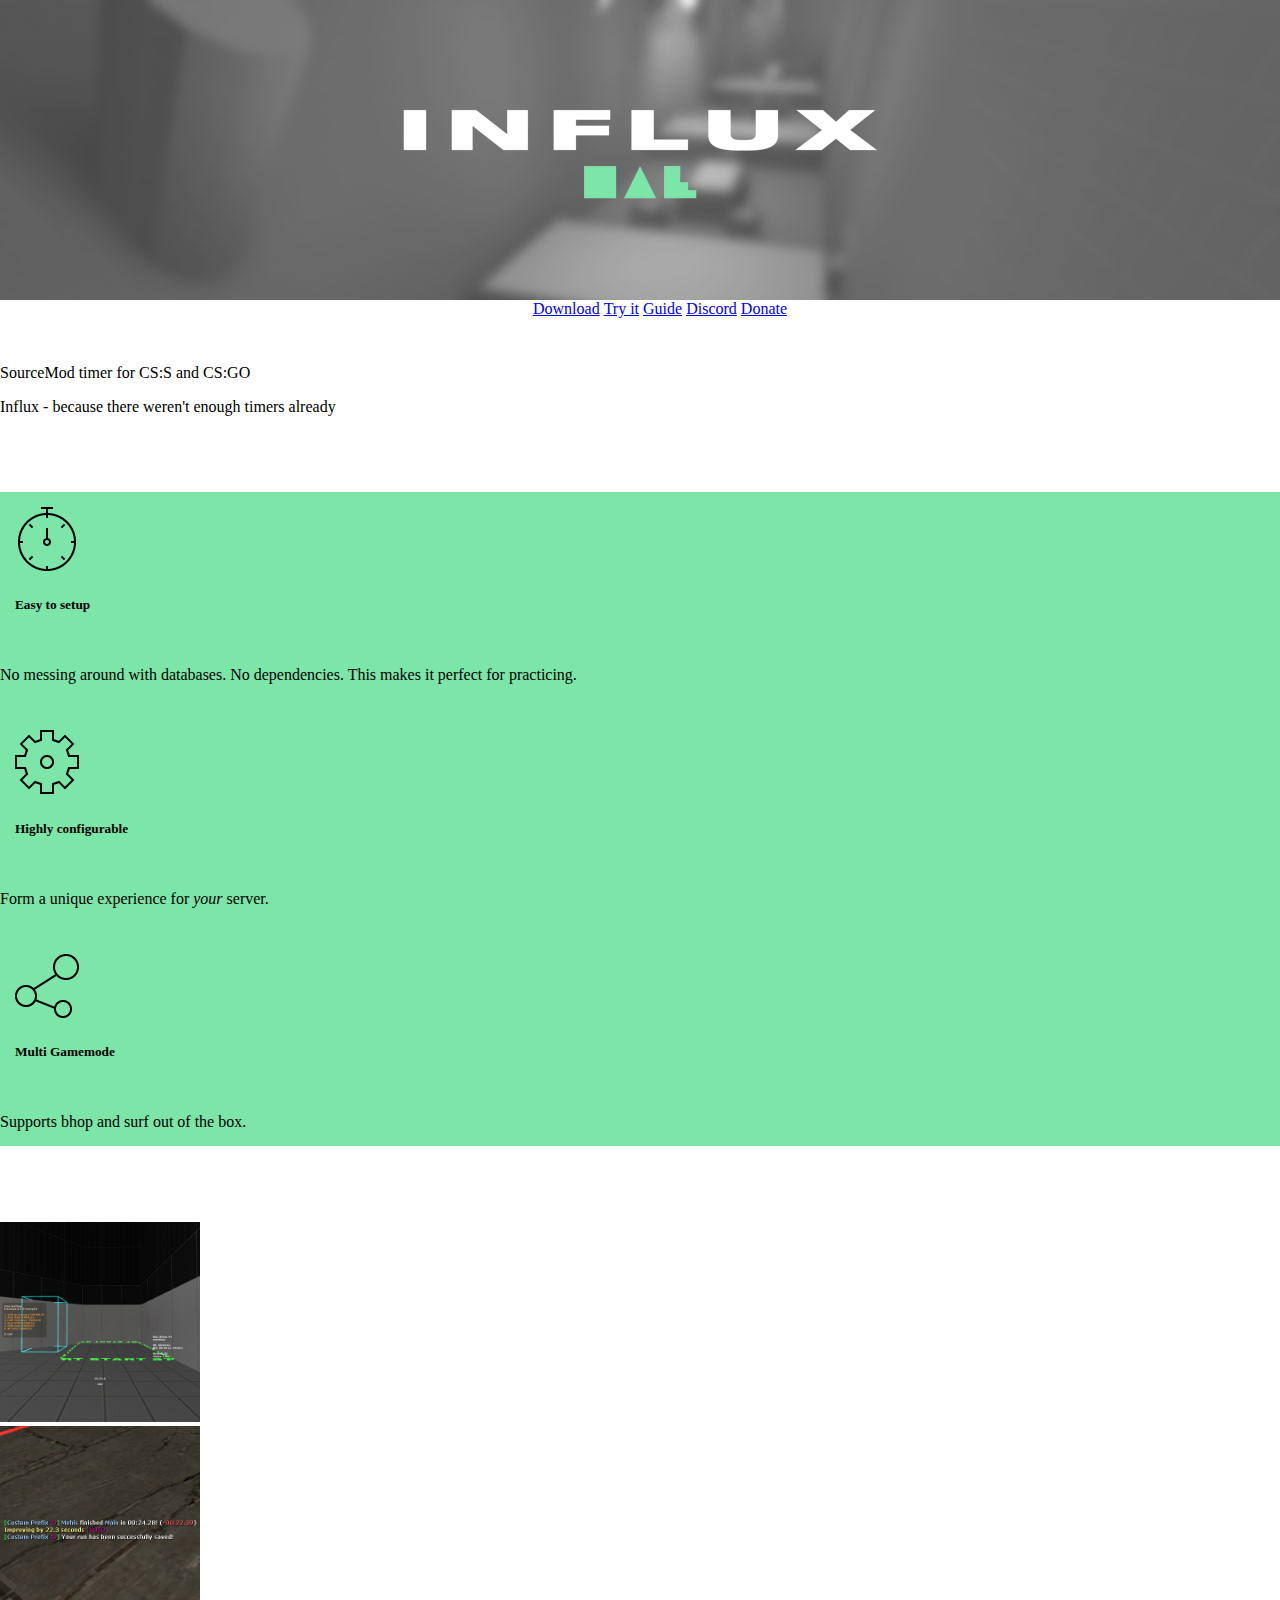
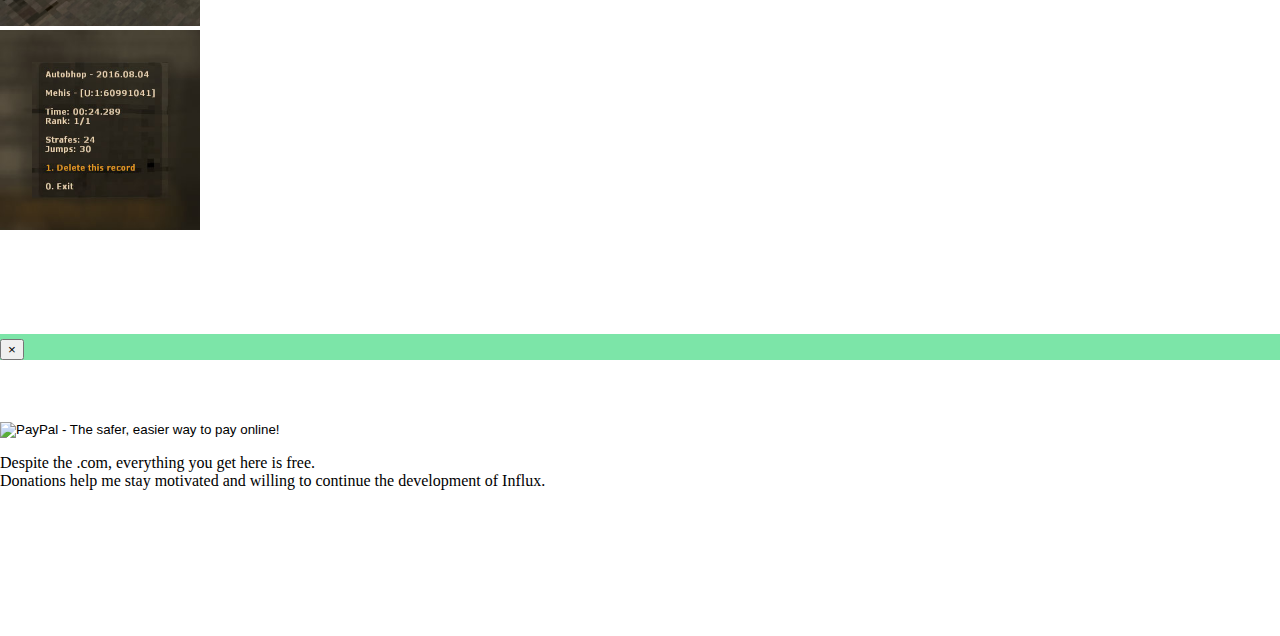
==== www/index.html @ 59026b01 "Init" ====
<!DOCTYPE html>
<html>
<head>
<meta charset="utf-8">
<title>Influx Timer</title>
<link rel="shortcut icon" type="image/png" href="img/icon.png"/>
<meta name="viewport" content="width=device-width, initial-scale=1, shrink-to-fit=no">
<link rel="stylesheet" href="https://stackpath.bootstrapcdn.com/bootstrap/4.1.3/css/bootstrap.min.css" integrity="sha384-MCw98/SFnGE8fJT3GXwEOngsV7Zt27NXFoaoApmYm81iuXoPkFOJwJ8ERdknLPMO" crossorigin="anonymous">
<script src="https://code.jquery.com/jquery-3.3.1.slim.min.js" integrity="sha384-q8i/X+965DzO0rT7abK41JStQIAqVgRVzpbzo5smXKp4YfRvH+8abtTE1Pi6jizo" crossorigin="anonymous"></script>
<script src="https://cdnjs.cloudflare.com/ajax/libs/popper.js/1.14.3/umd/popper.min.js" integrity="sha384-ZMP7rVo3mIykV+2+9J3UJ46jBk0WLaUAdn689aCwoqbBJiSnjAK/l8WvCWPIPm49" crossorigin="anonymous"></script>
<script src="https://stackpath.bootstrapcdn.com/bootstrap/4.1.3/js/bootstrap.min.js" integrity="sha384-ChfqqxuZUCnJSK3+MXmPNIyE6ZbWh2IMqE241rYiqJxyMiZ6OW/JmZQ5stwEULTy" crossorigin="anonymous"></script>
<link rel="stylesheet" type="text/css" href="styles/main.css">
<script src="js/modal.js"></script>
<script src="js/randbg.js"></script>
<meta name="description" content="Influx Timer, a SourceMod timer plugin for CSS and CS:GO game servers."/>
<meta name="keywords" content="influx, timer, plugin, sourcemod, counter-strike, source, global offensive, cs, sm, css, bhop, surf, server, gameserver, game, cs:go, csgo, addon, addons, package, scripting, plugins, script, sourcepawn, pawn, sp, download, dl"/>
<meta name="author" content="Miikka Ylätalo"/>
</head>
<body>
<div class="container">
	<div id="header-imgs">
		<a href="."><img id="header-logo" class="header-logo" src="img/influx_logo.png" alt="Influx"/></a>
	</div>
	<nav class="navbar navbar-expand-lg navbar-light bg-light inf-navbar">
		<ul class="navbar-nav text-uppercase">
			<li class="nav-item">
				<a class="nav-link inf-main-nav" href="download">Download</a>
			</li>
			<li class="nav-item">
				<a class="nav-link inf-main-nav" href="steam://connect/96.249.254.250:27016">Try it</a>
			</li>
			<li class="nav-item">
				<a class="nav-link inf-main-nav" href="guide.html">Guide</a>
			</li>
			<li class="nav-item">
				<a class="nav-link inf-main-nav" target="_blank" href="https://discord.gg/Mc5VDQT">Discord</a>
			</li>
			<li class="nav-item">
				<a class="nav-link inf-main-nav" href="#donate">Donate</a>
			</li>
		</ul>
	</nav>
	<div class="inf-cont">
		<p class="mx-auto text-center display-4">SourceMod timer for CS:S and CS:GO</p>
		<p class="font-weight-light text-center text-muted">Influx - because there weren't enough timers already</p>
	</div>
	<div class="inf-cont">
		<div class="row inf-bg-myclr">
			<div class="col-sm">
				<div class="card-title text-center text-uppercase inf-card-title">
					<img class="mx-auto" src="img/linea/basic_chronometer.png">
					<h5 class="text-center">Easy to setup</h5>
				</div>
				<p class="card-text text-center inf-card-text">No messing around with databases. No dependencies. This makes it perfect for practicing.</p>
			</div>
			<div class="col-sm">
				<div class="card-title text-center text-uppercase inf-card-title">
					<img class="mx-auto" src="img/linea/basic_gear.png">
					<h5>Highly configurable</h5>
				</div>
				<p class="card-text text-center inf-card-text">Form a unique experience for <i>your</i> server.</p>
			</div>
			<div class="col-sm">
				<div class="card-title text-center text-uppercase inf-card-title">
					<img class="mx-auto" src="img/linea/basic_share.png">
					<h5>Multi Gamemode</h5>
				</div>
				<p class="card-text text-center inf-card-text">Supports bhop and surf out of the box.</p>
			</div>
		</div>
	</div>
	<div class="inf-cont">
		<div class="row">
			<div class="col-sm">
				<a href="javascript:;" class="inf-modal"><img src="img/pic001.jpg" class="rounded-circle border inf-enlarge mx-auto d-block"></a>
			</div>
			<div class="col-sm">
				<a href="javascript:;" class="inf-modal"><img src="img/pic002.jpg" class="rounded-circle border inf-enlarge mx-auto d-block"></a>
			</div>
			<div class="col-sm">
				<a href="javascript:;" class="inf-modal"><img src="img/pic003.jpg" class="rounded-circle border inf-enlarge mx-auto d-block"></a>
			</div>
			<div class="modal fade" id="inf-img-modal" tabindex="-1" role="dialog" aria-hidden="true">
			  <div class="modal-dialog">
				<div class="modal-content">              
				  <div class="modal-body inf-bg-myclr rounded" style="padding-top:5px">
					<button type="button" class="close" data-dismiss="modal" aria-label="Close">
						<span aria-hidden="true">&times;</span>
					</button>
					<img src="" id="inf-img-modal-img" style="width: 100%;" >
				  </div>
				</div>
			  </div>
			</div>
		</div>
	</div>
	<div class="inf-cont">
		<a name="donate"></a>
		<form class="mx-auto text-center" action="https://www.paypal.com/cgi-bin/webscr" method="post" target="_top">
			<input type="hidden" name="cmd" value="_s-xclick">
			<input type="hidden" name="hosted_button_id" value="LAL2DCVE9UXCJ">
			<input type="image" src="https://www.paypalobjects.com/en_US/i/btn/btn_donate_LG.gif" border="0" name="submit" alt="PayPal - The safer, easier way to pay online!">
			<img alt="" border="0" src="https://www.paypalobjects.com/en_US/i/scr/pixel.gif" width="1" height="1">
		</form>
		<p class="text-center">Despite the .com, everything you get here is free.<br>Donations help me stay motivated and willing to continue the development of Influx.</p>
	</div>
</div>
</body>
</html>
---- www/styles/main.css ----
body {
	margin: 0;
	background-color: #e5e5ea;
}

mark {
	background-color: #e1ffef;
}

.inf-cont a {
	color:  #008a39;
	transition: 0.2s;
}

.inf-cont a:link,a:active {
	color:  #008a39;
}

.inf-cont a:hover {
	color: #00a846;
}

.inf-cont a:visited {
	color: #005724;
}

.navbar-nav {
    float: none;
    margin: 0 auto;
    display: block;
    text-align: center;
}

.navbar-nav > li {
    display: inline-block;
    float:none;
}

.container {
	background-color: #ffffff;
	padding-bottom: 100px;
}

.modal {
	top: 100px;
	padding-top: 100px;
}

.inf-cont {
	padding-top: 30px;
	padding-bottom: 30px;
}

.inf-main-nav {
	min-width: 100px;
	transition: 0.3s;
}

.inf-navbar {
	margin-left: -15px;
	margin-right: -15px;
}

.inf-img-invert {
	filter: invert(100%);
}

.inf-bg-myclr {
	background-color: #7ce5a8;
}

.inf-card-text {
	height: 100%;
	padding-bottom: 15px;
}

.inf-card-title {
	padding: 15px;
}

#header-imgs {
	margin-left: -15px;
	margin-right: -15px;
	position: relative;
	background-image: url('../img/bg001.jpg');
	background-repeat: no-repeat;
	background-size: 100% cover;
	background-attachment: fixed;
	background-position: top center;
	min-height: 300px;
}

#header-logo {
	position:absolute;
	margin:auto;
	max-width:100%;
	top:0;
	bottom:0;
	left:0;
	right:0;
}

.inf-enlarge {
	width:200px;
}

.inf-modal {
	transition: 0.3s;
}

.inf-modal:hover {
	opacity: 0.7;
}

.inf-wordspace-10 {
	word-spacing: 10px;
}

.inf-wordspace-3 {
	word-spacing: 3px;
}
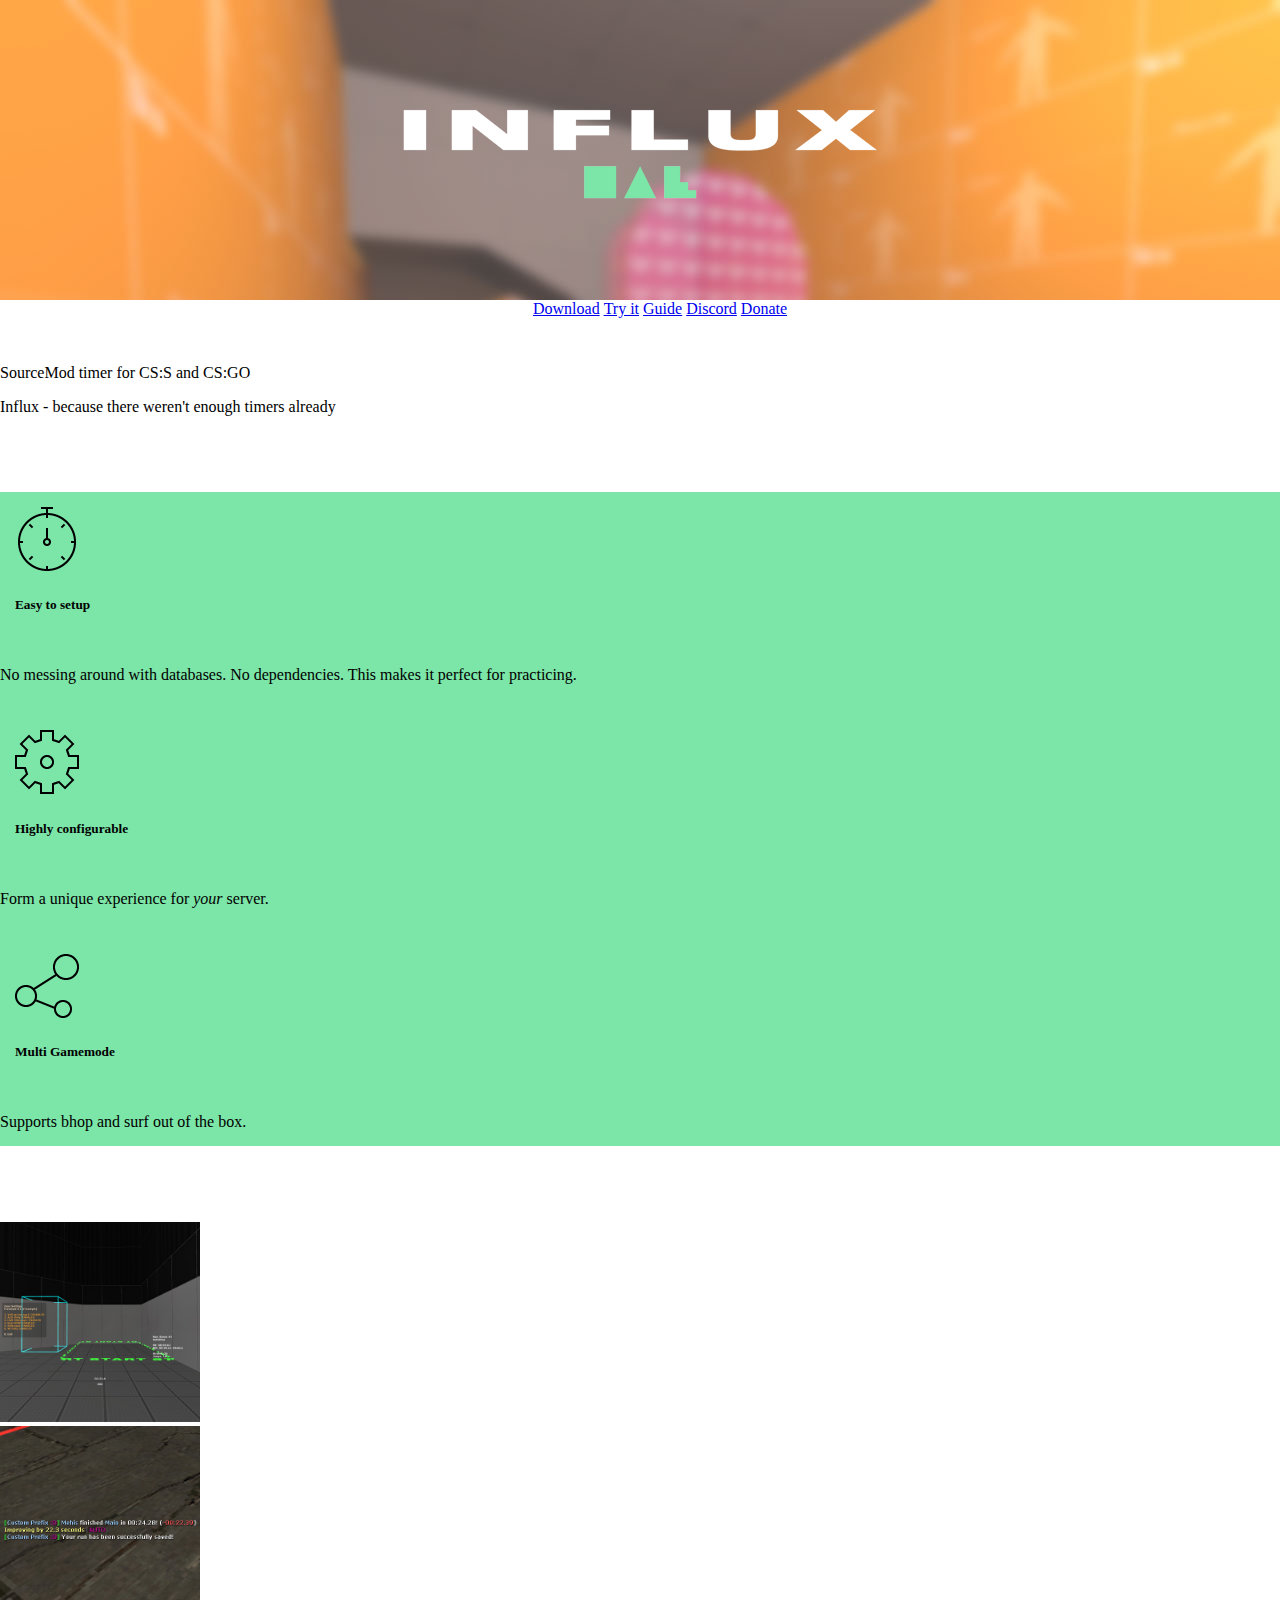
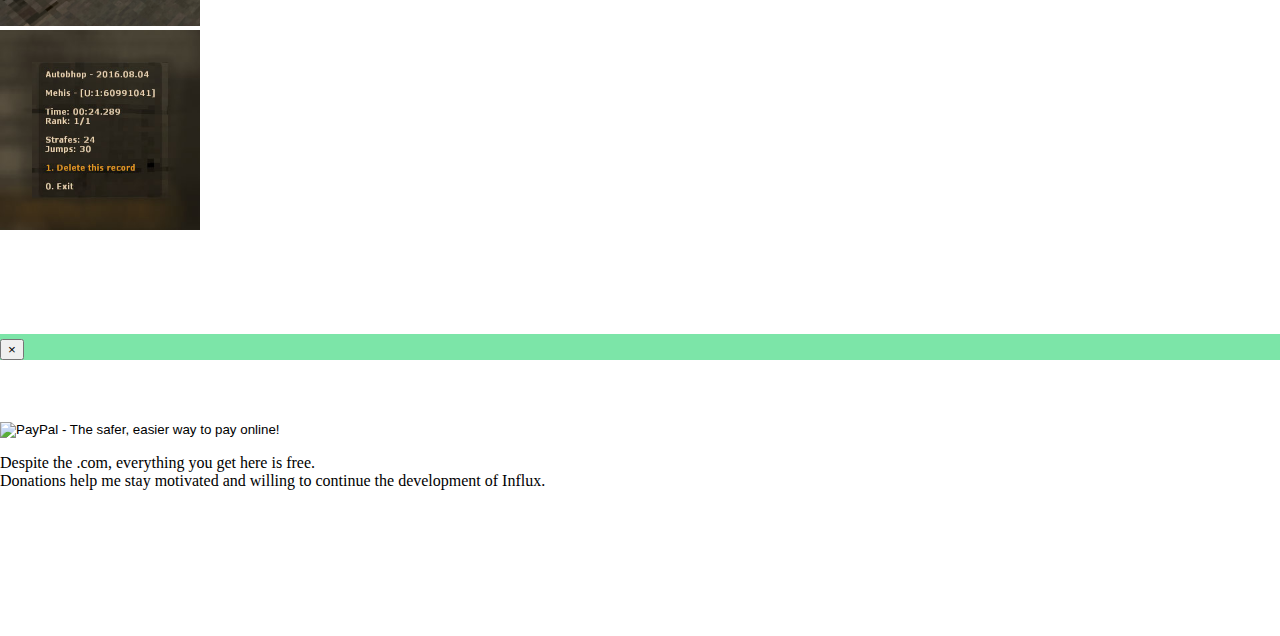
==== commit 9a5db7b5: "Url instead of ip" ====
--- a/www/index.html
+++ b/www/index.html
@@ -27,7 +27,7 @@
 				<a class="nav-link inf-main-nav" href="download">Download</a>
 			</li>
 			<li class="nav-item">
-				<a class="nav-link inf-main-nav" href="steam://connect/96.249.254.250:27016">Try it</a>
+				<a class="nav-link inf-main-nav" href="steam://connect/zmreborn-servers.xyz:27016">Try it</a>
 			</li>
 			<li class="nav-item">
 				<a class="nav-link inf-main-nav" href="guide.html">Guide</a>
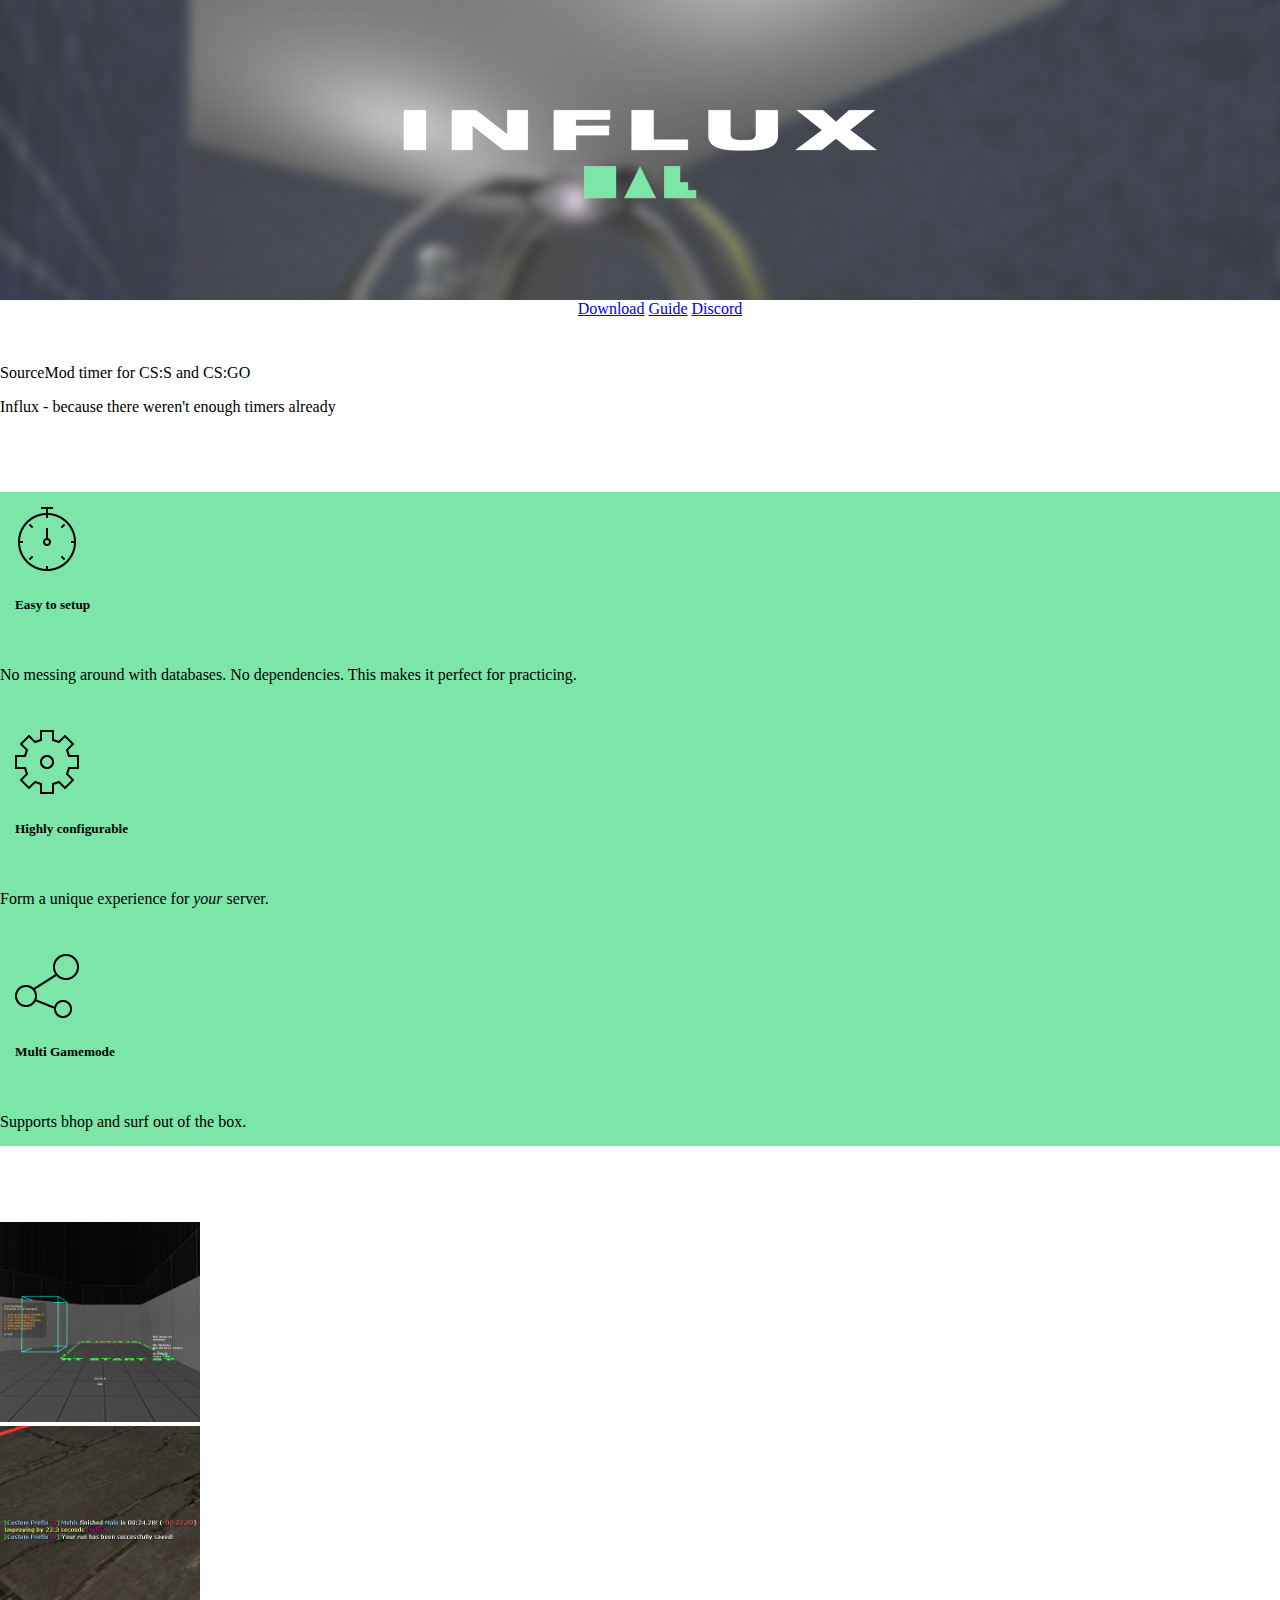
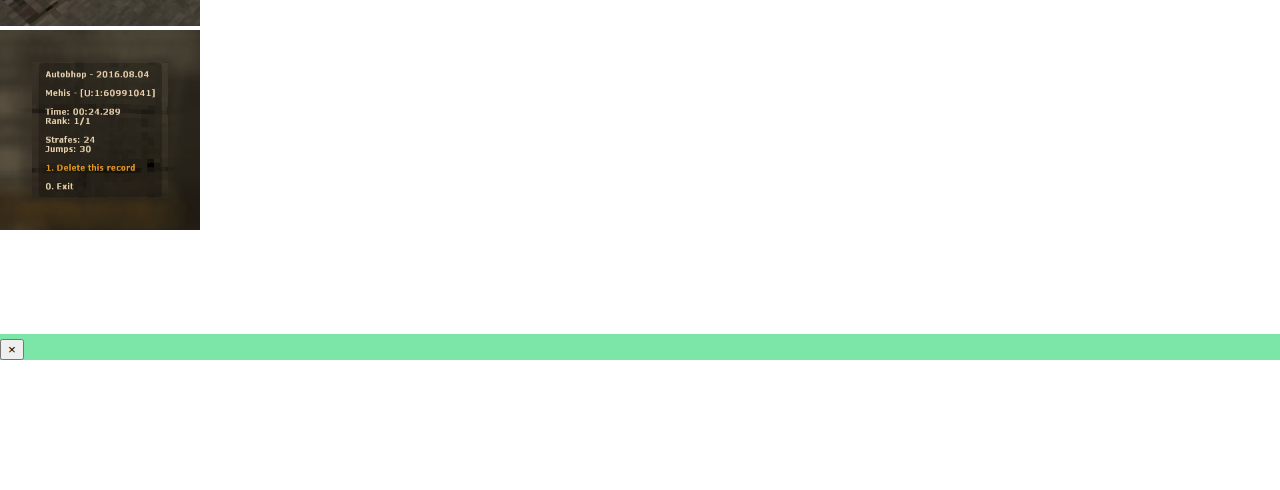
==== commit 189872d6: "Remove donate & try it references" ====
--- a/www/index.html
+++ b/www/index.html
@@ -27,16 +27,10 @@
 				<a class="nav-link inf-main-nav" href="download">Download</a>
 			</li>
 			<li class="nav-item">
-				<a class="nav-link inf-main-nav" href="steam://connect/zmreborn-servers.xyz:27016">Try it</a>
-			</li>
-			<li class="nav-item">
 				<a class="nav-link inf-main-nav" href="guide.html">Guide</a>
 			</li>
 			<li class="nav-item">
 				<a class="nav-link inf-main-nav" target="_blank" href="https://discord.gg/Mc5VDQT">Discord</a>
-			</li>
-			<li class="nav-item">
-				<a class="nav-link inf-main-nav" href="#donate">Donate</a>
 			</li>
 		</ul>
 	</nav>
@@ -94,16 +88,6 @@
 			</div>
 		</div>
 	</div>
-	<div class="inf-cont">
-		<a name="donate"></a>
-		<form class="mx-auto text-center" action="https://www.paypal.com/cgi-bin/webscr" method="post" target="_top">
-			<input type="hidden" name="cmd" value="_s-xclick">
-			<input type="hidden" name="hosted_button_id" value="LAL2DCVE9UXCJ">
-			<input type="image" src="https://www.paypalobjects.com/en_US/i/btn/btn_donate_LG.gif" border="0" name="submit" alt="PayPal - The safer, easier way to pay online!">
-			<img alt="" border="0" src="https://www.paypalobjects.com/en_US/i/scr/pixel.gif" width="1" height="1">
-		</form>
-		<p class="text-center">Despite the .com, everything you get here is free.<br>Donations help me stay motivated and willing to continue the development of Influx.</p>
-	</div>
 </div>
 </body>
 </html>
